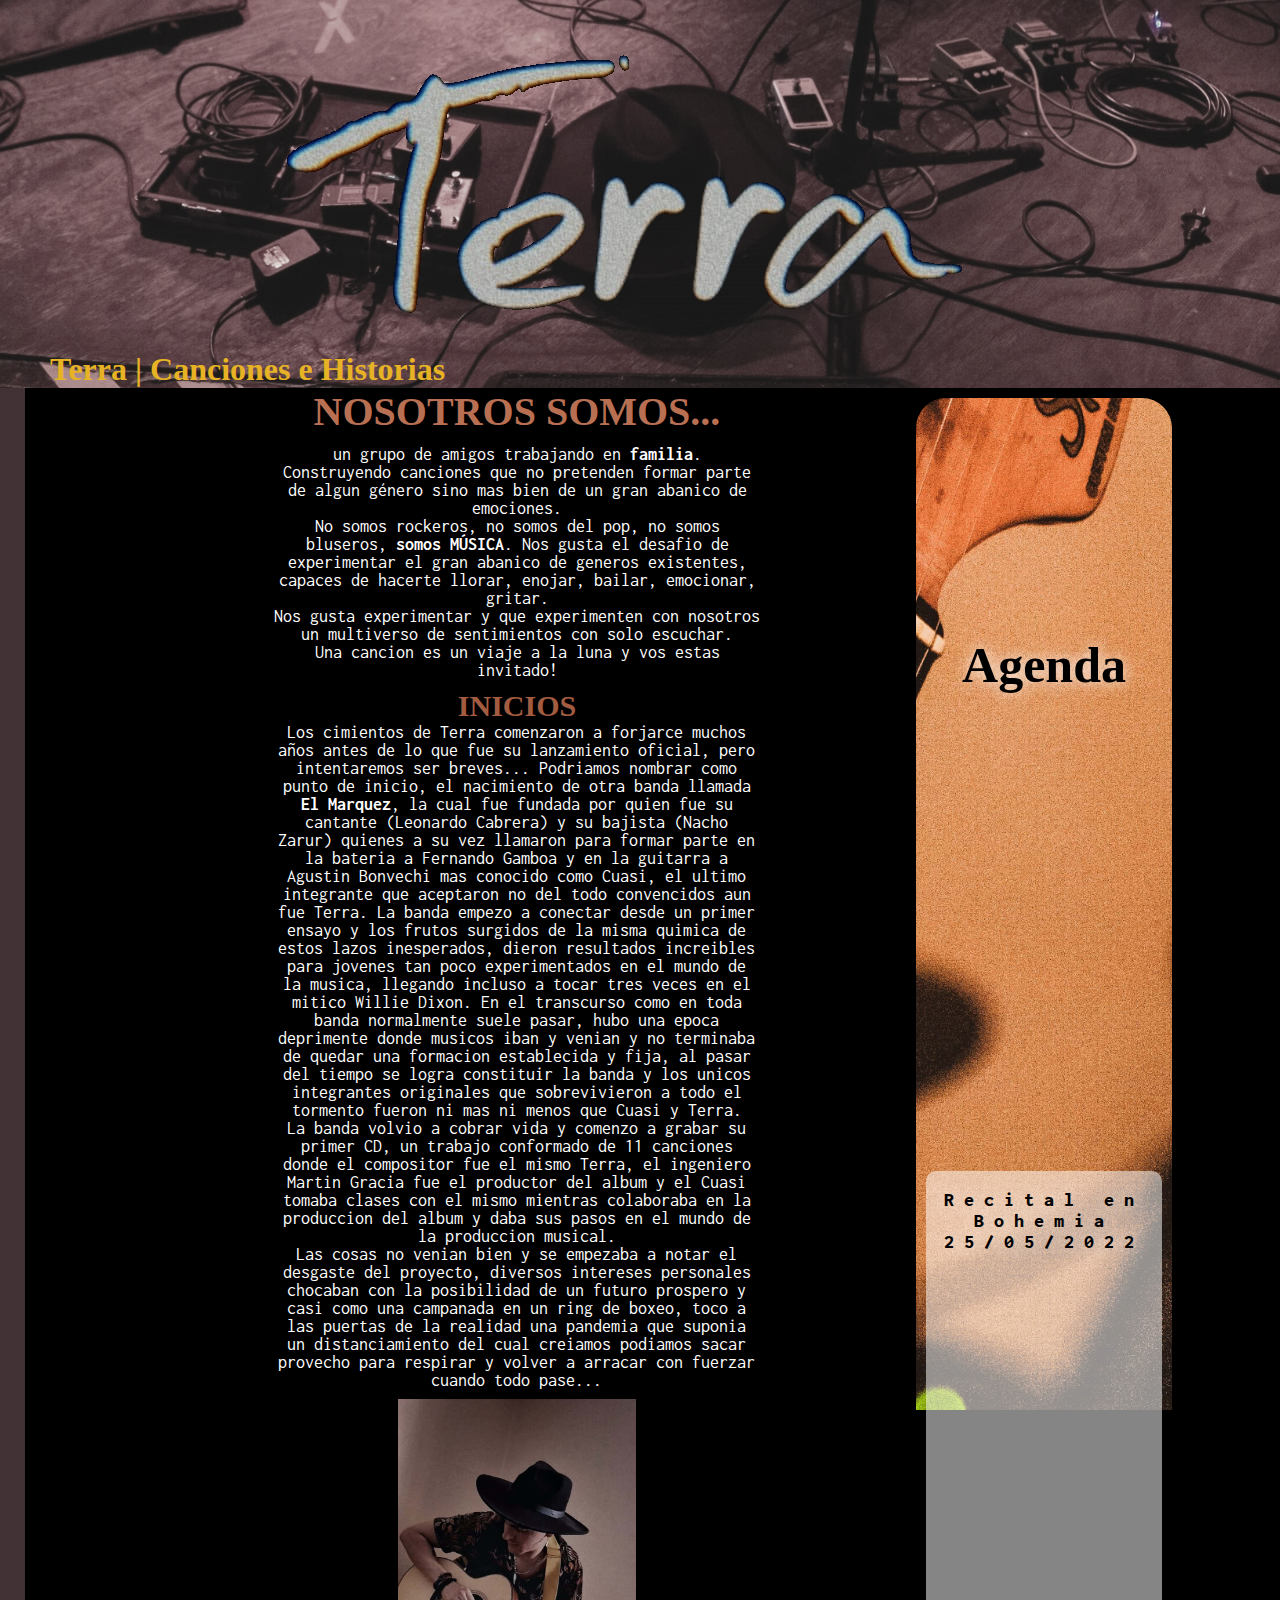
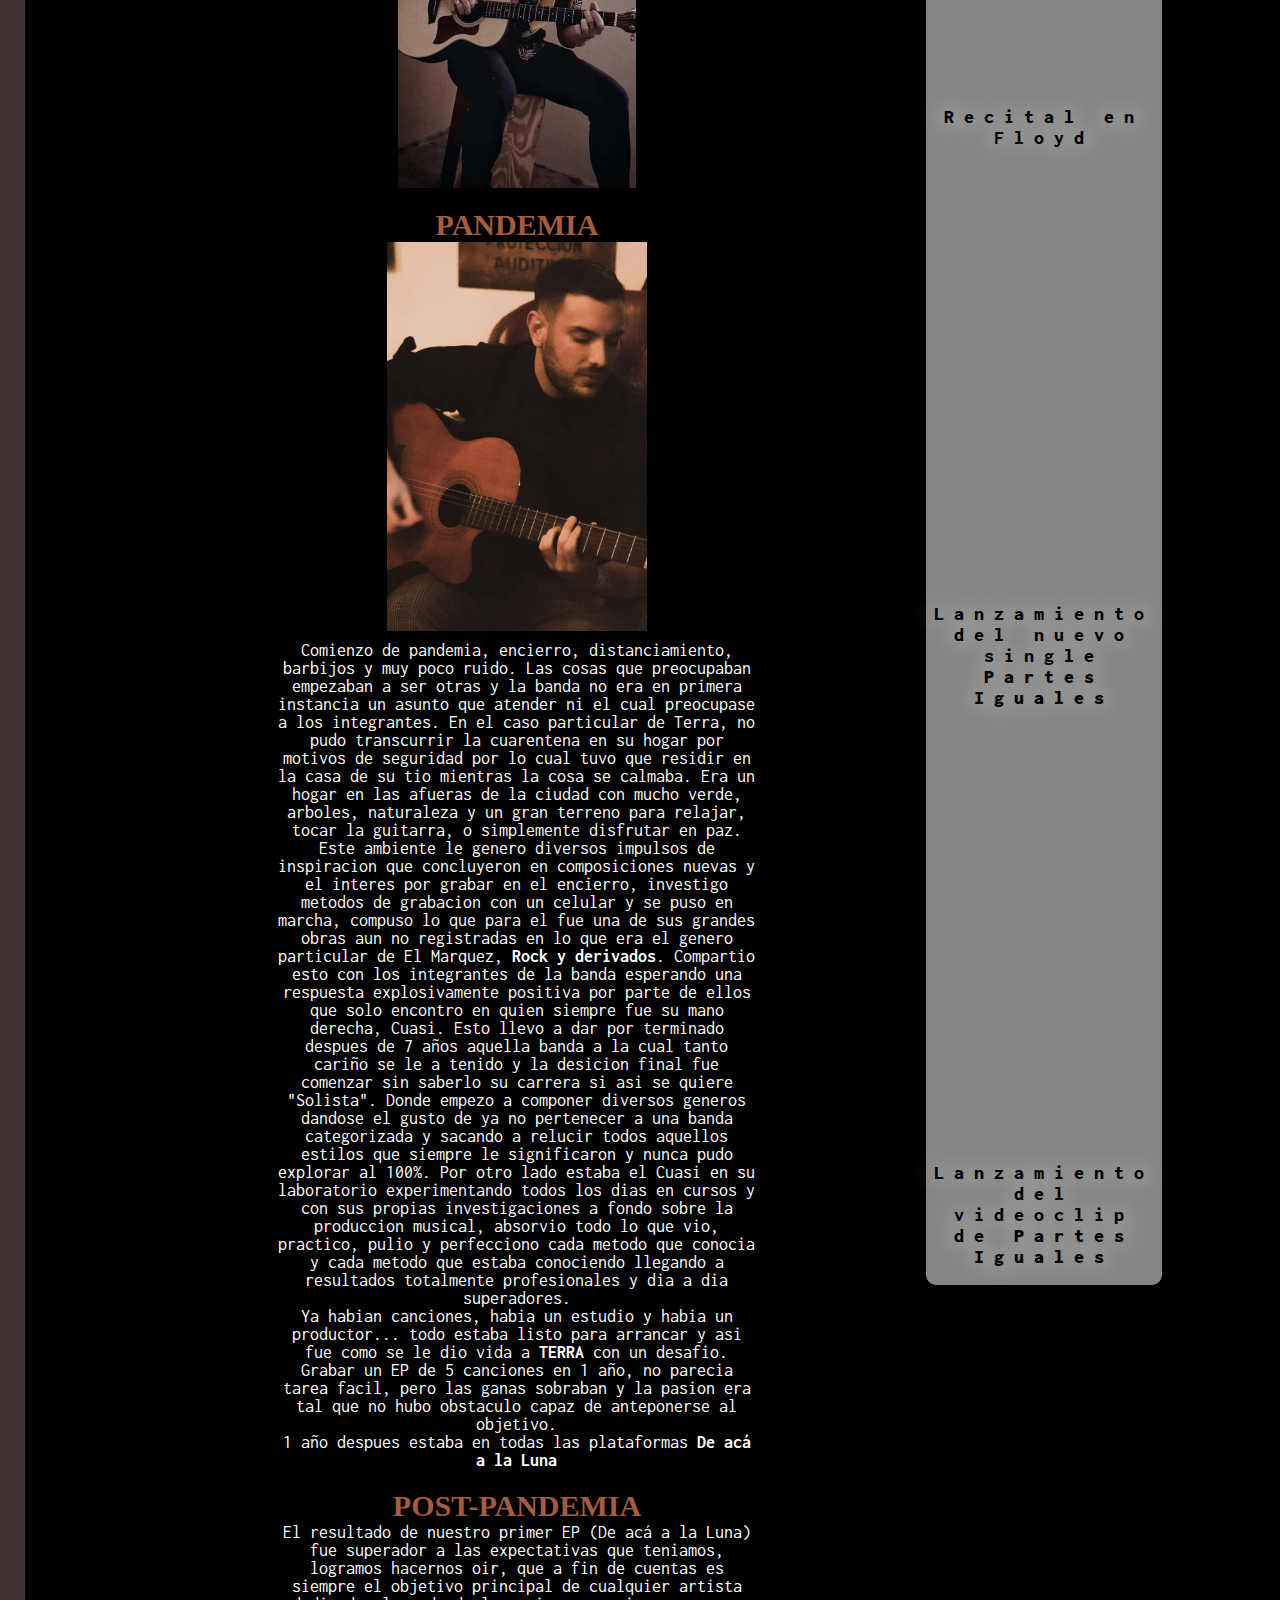
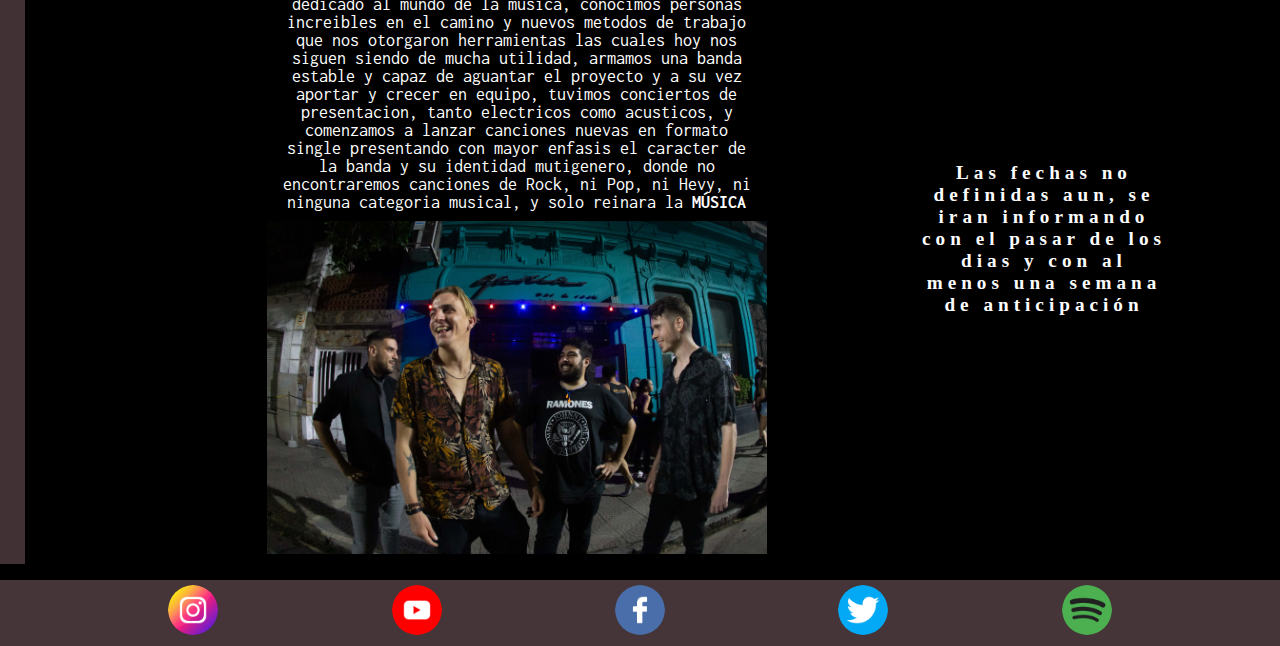
==== index.html @ 9921a43e "Diseño front end basico de la pagina web de Terra" ====
<!DOCTYPE html>
<html lang="en">

<head>
    <meta charset="UTF-8">
    <meta http-equiv="X-UA-Compatible" content="IE=edge">
    <meta name="viewport" content="width=device-width, initial-scale=1.0">
    <link rel="stylesheet" href="css/index.css">
    <link rel="shortcut icon" href="./imagenes/icono.png" type="image/x-icon">

    <title>TERRA | Home</title>
</head>

<!---->

<body class="body-index">

    <header>
        <div class="logo">
            <img class="logo-img" src="imagenes/logo.png" alt="LOGO TERRA">
            <h1>Terra | Canciones e Historias</h1>
        </div>
    </header>


    <nav class="nav-desktop">
        <ul>
            <li><a class="nav-general" href="index.html">Home</a>
                <ul>
                    <li><a href="#inicios">Inicios</a></li>
                    <li><a href="#pandemia">Pandemia</a></li>
                    <li><a href="#postpandemia">Post-pandemia</a></li>
                </ul>
            </li>
            <li><a class="nav-general" href="html/integrantes.html">Integrantes</a></li>
            <li><a class="nav-general" href="html/albumes.html">Albumes</a>
                <ul>
                    <li><a href="./html/escolta.html">Escolta</a></li>
                    <li><a href="./html/hacer-bien.html">Hacer Bien</a></li>
                    <li><a href="./html/de-aca-a-la-luna.html">De acá a la Luna</a></li>
                    <li><a href="./html/cabos-sueltos.html">Cabos Sueltos</a></li>
                </ul>
            </li>
            <li><a class="nav-general" href="html/galeria.html">Galeria</a></li>
            <li><a class="nav-general" href="html/contactos.html">Contactos</a></li>
        </ul>
    </nav>

    <nav class="nav-mobile">
        <img class="img-menu-mobile" src="./imagenes/iconos/menu.png" alt="">
        <ul>
            <li><a class="nav-general" href="index.html">Home</a></li>
            <li><a class="nav-general" href="html/integrantes.html">Integrantes</a></li>
            <li><a class="nav-general" href="html/albumes.html">Albumes</a></li>
            <li><a class="nav-general" href="html/galeria.html">Galeria</a></li>
            <li><a class="nav-general" href="html/contactos.html">Contactos</a></li>
        </ul>
    </nav>


    <section class="section-index">
        <article class="presentacion">
            <h2 class="titulo-presentacion">NOSOTROS SOMOS...</h2>
            <p class="texto-presentacion">un grupo de amigos trabajando en <b>familia</b>. <br> Construyendo
                canciones que no pretenden formar parte de
                algun género sino mas bien de un gran abanico de emociones.<br>
                No somos rockeros, no somos del pop, no somos bluseros, <b>somos MÚSICA</b>. Nos gusta el
                desafio de
                experimentar el gran abanico de generos existentes, capaces
                de hacerte llorar, enojar, bailar, emocionar, gritar. <br>Nos gusta experimentar y que
                experimenten
                con
                nosotros un multiverso de sentimientos con solo escuchar.<br>
                Una cancion es un viaje a la luna y vos estas invitado!
            </p>
        </article>

        <article id="inicios" class="dimenciones-contenedor-historia">
            <div class="contenedor-inicios">
                <h3 class="titulos-historia inicios">INICIOS</h3>

                <p>Los cimientos de Terra comenzaron a forjarce muchos años antes de
                    lo
                    que fue su lanzamiento oficial,
                    pero intentaremos ser breves...
                    Podriamos nombrar como punto de inicio, el nacimiento de otra banda llamada <b>El
                        Marquez</b>, la
                    cual fue fundada por quien fue
                    su cantante (Leonardo Cabrera) y su bajista (Nacho Zarur) quienes a su vez llamaron para
                    formar
                    parte en la bateria a Fernando Gamboa
                    y en la guitarra a Agustin Bonvechi mas conocido como Cuasi, el ultimo integrante que
                    aceptaron no
                    del todo convencidos aun fue Terra.
                    La banda empezo a conectar desde un primer ensayo y los frutos surgidos de la misma
                    quimica
                    de estos
                    lazos inesperados, dieron resultados
                    increibles para jovenes tan poco experimentados en el mundo de la musica, llegando
                    incluso a
                    tocar
                    tres veces en el mitico Willie Dixon.
                    En el transcurso como en toda banda normalmente suele pasar, hubo una epoca deprimente
                    donde
                    musicos
                    iban y venian y no terminaba de quedar
                    una formacion establecida y fija, al pasar del tiempo se logra constituir la banda y los
                    unicos
                    integrantes originales que sobrevivieron a
                    todo el tormento fueron ni mas ni menos que Cuasi y Terra. <br>
                    La banda volvio a cobrar vida y comenzo a grabar su primer CD, un trabajo conformado de
                    11
                    canciones
                    donde el compositor fue el mismo Terra,
                    el ingeniero Martin Gracia fue el productor del album y el Cuasi tomaba clases con el
                    mismo
                    mientras
                    colaboraba en la produccion del album y
                    daba sus pasos en el mundo de la produccion musical. <br>
                    Las cosas no venian bien y se empezaba a notar el desgaste del proyecto, diversos
                    intereses
                    personales chocaban con la posibilidad de un
                    futuro prospero y casi como una campanada en un ring de boxeo, toco a las puertas de la
                    realidad una
                    pandemia que suponia un distanciamiento
                    del cual creiamos podiamos sacar provecho para respirar y volver a arracar con fuerzar
                    cuando todo
                    pase...
                </p>
            </div>
            <img class="index-img" src="./imagenes/index-img/Terra-acustica-sombrero-vintage.jpeg"
                alt="Terra tocando acustica con sombrero">
        </article>

        <article id="pandemia" class="dimenciones-contenedor-historia">
            <div class="contenedor-pandemia">
                <h3 class="titulos-historia pandemia">PANDEMIA</h3>
                <img class="index-img" src="./imagenes/index-img/Cuasi-acustico-lord-riders.jpeg"
                    alt="Cuasi tocando acustica en primer recital">
            </div>
            <p>Comienzo de pandemia, encierro,
                distanciamiento,
                barbijos y muy poco ruido. Las cosas que preocupaban
                empezaban a ser otras y la banda no era
                en primera instancia un asunto que atender ni el cual preocupase a los integrantes. En
                el
                caso
                particular de Terra, no pudo transcurrir la
                cuarentena en su hogar por motivos de seguridad por lo cual tuvo que residir en la casa
                de
                su tio
                mientras la cosa se calmaba.
                Era un hogar en las afueras de la ciudad con mucho verde, arboles, naturaleza y un gran
                terreno para
                relajar, tocar la guitarra, o simplemente
                disfrutar en paz. <br>
                Este ambiente le genero diversos impulsos de inspiracion que concluyeron en
                composiciones
                nuevas y
                el interes por grabar en el encierro,
                investigo metodos de grabacion con un celular y se puso en marcha, compuso lo que para
                el
                fue una de
                sus grandes obras aun no registradas
                en lo que era el genero particular de El Marquez, <b>Rock y derivados</b>. Compartio
                esto
                con los
                integrantes de la banda esperando una respuesta
                explosivamente positiva por parte de ellos que solo encontro en quien siempre fue su
                mano
                derecha,
                Cuasi.
                Esto llevo a dar por terminado despues de 7 años aquella banda a la cual tanto cariño se
                le
                a tenido
                y la desicion final fue comenzar sin saberlo
                su carrera si asi se quiere "Solista". Donde empezo a componer diversos generos dandose
                el
                gusto de
                ya no pertenecer a una banda categorizada
                y sacando a relucir todos aquellos estilos que siempre le significaron y nunca pudo
                explorar
                al
                100%.
                Por otro lado estaba el Cuasi en su laboratorio experimentando todos los dias en cursos
                y
                con sus
                propias investigaciones a fondo sobre la produccion
                musical, absorvio todo lo que vio, practico, pulio y perfecciono cada metodo que conocia
                y
                cada
                metodo que estaba conociendo llegando a resultados totalmente profesionales y dia a dia
                superadores. <br>
                Ya habian canciones, habia un estudio y habia un productor... todo estaba listo para
                arrancar y asi
                fue como se le dio vida a <b>TERRA</b> con un
                desafio. Grabar un EP de 5 canciones en 1 año, no parecia tarea facil, pero las ganas
                sobraban y la
                pasion era tal que no hubo obstaculo capaz de anteponerse al objetivo. <br>
                1 año despues estaba en todas las plataformas <b>De acá a la Luna</b>
            </p>
        </article>

        <article id="postpandemia" class="dimenciones-contenedor-historia">
            <div class="contenedor-post-pandemia">
                <h3 class="titulos-historia post-pandemia">POST-PANDEMIA</h3>
                <p>El resultado de nuestro primer EP (De acá a la Luna) fue superador
                    a
                    las expectativas que teniamos,
                    logramos hacernos oir, que a fin de cuentas es siempre el objetivo principal de
                    cualquier
                    artista
                    dedicado al mundo de la musica, conocimos personas increibles en el camino y nuevos
                    metodos
                    de
                    trabajo que nos otorgaron herramientas las cuales hoy nos siguen siendo de mucha
                    utilidad,
                    armamos una banda estable y capaz de aguantar el proyecto y a su vez aportar y crecer en
                    equipo, tuvimos
                    conciertos de presentacion, tanto electricos como acusticos, y comenzamos a lanzar
                    canciones
                    nuevas en
                    formato single presentando con mayor enfasis el caracter de la banda y su identidad
                    mutigenero,
                    donde no encontraremos canciones de Rock, ni Pop, ni Hevy, ni ninguna categoria musical,
                    y
                    solo reinara
                    la <b>MÚSICA</b>
                </p>
            </div>
            <img class="index-img img-banda" src="./imagenes/index-img/banda-entrada-garcia-bar.jpg"
                alt="La banda en las puertas de Garcia Bar">
        </article>
    </section>


    <aside>
        <h4 class="color-titulo-aside">Agenda</h4>
        <ol type="I">
            <li>Recital en Bohemia 25/05/2022</li>
            <li>Recital en Floyd</li>
            <li>Lanzamiento del nuevo single <b>Partes Iguales</b></li>
            <li>Lanzamiento del videoclip de <b>Partes Iguales</b></li>
        </ol>
        <h5>Las fechas no definidas aun, se iran informando con el pasar de los dias y con al menos una semana de
            anticipación</h5>
    </aside>

    <footer>
        <a href="https://instagram.com/terra_okey?igshid=YmMyMTA2M2Y=" target="_blank"><img class="icono-footer"
                src="./imagenes/redes-sociales/instagram.png" alt="Logo-Instagram"></a>
        <a href="https://youtube.com/channel/UCey1I61-GxpqRMv0IDoONSA" target="_blank"><img class="icono-footer"
                src="./imagenes/redes-sociales/youtube.png" alt="Logo-Youtube"></a>
        <a href="https://www.facebook.com/terra.terra.58367116" target="_blank"><img class="icono-footer"
                src="./imagenes/redes-sociales/facebook.png" alt="Logo-Facebook"></a>
        <a href="https://twitter.com/terra_okey?t=gFjksQdXKU5fhoqshgw6AA&s=09" target="_blank"><img class="icono-footer"
                src="./imagenes/redes-sociales/gorjeo.png" alt="Logo-Twitter"></a>
        <a href="https://open.spotify.com/artist/30AlFx9r0tWbL9V6c38lva?si=PJn6ZmyxSOWzrfVdVuhGYw&utm_source=copy-link"
            target="_blank"><img class="icono-footer" src="./imagenes/redes-sociales/spotify.png"
                alt="Logo-Spotify"></a>
    </footer>


</body>

</html>
---- css/index.css ----
/* ########### TIPOGRAFIAS ########## */
@font-face {
    font-family: 'Cinzel';
    src: url(../Tipografias/H/Cinzel-VariableFont_wght.ttf);
}

h1,
h2,
h3,
h4,
h5 {
    font-family: 'Cinzel', serif;
}

@font-face {
    font-family: 'Oleo Script Swash Caps';
    src: url(../Tipografias/anchor/OleoScriptSwashCaps-Regular.ttf);
}

a {
    font-family: 'Oleo Script Swash Caps', cursive;
}

@font-face {
    font-family: 'Inconsolata';
    src: url(../Tipografias/parrafos-y-otros/Inconsolata-VariableFont_wdth\,wght.ttf);
}

p,
li {
    font-family: 'Inconsolata', monospace;
}










/* ########### GENERICO ENCABEZADO, LOGO, ANIMACION DE TODOS LOS H1 ########## */
/*Standarizacion de la pagina en general*/
* {
    margin: 0;
    padding: 0;
}

body {
    background-color: #000000;
}

/*H1 y sus caracteristicas*/
h1 {
    color: rgb(231, 179, 37);
    text-align: start;
    margin: 10px 50px 0px;
    animation-name: deslizaH1;
    animation-duration: 0.5s;
}

@keyframes deslizaH1 {
    0% {
        transform: translatex(-300px);
        color: transparent;
    }

    100% {
        transform: translatex(0);
    }
}

/*LOGO del proyecto*/
header {
    background-image: url(../imagenes/banerBW.png);
    background-repeat: no-repeat;
    background-position-x: center;
    background-position-y: center;
    background-size: cover;
    width: 100%;
}

.logo {
    text-align: center;
}

.logo-img {
    animation-name: caeLogo;
    animation-duration: 1s;
}

@keyframes caeLogo {
    0% {
        transform: translate(7px, -5px);
    }

    60% {
        transform: translate(-5px, 3px);
    }

    100% {
        transform: translate(0px, 0px);
    }
}

/*GRID GENERICO para utilizar en todos los grids que hagan falta*/
header {
    grid-area: header;
}

nav {
    grid-area: nav;
}

section {
    grid-area: section;
}

aside {
    grid-area: aside;
    width: 20%;
}

footer {
    grid-area: footer;
}

/*Este GRID respecta a todas las paginas exepto al INDEX que a diferencia del resto de sitios lleva en su semantica el uso de la etiqueta ASIDE*/
.grid-sin-aside {
    display: grid;
    grid-template-areas:
        "header header"
        "nav section"
        "footer footer";
    grid-template-columns: 10% 1fr;
    grid-template-rows: auto;
}








/* ########### NAV ########## */
/*DIMENSIONAMIENTO DEL Width (Ancho del Width) */
nav {
    width: 200px;
    z-index: 500;
}

nav ul {
    background: linear-gradient(270deg, rgba(70, 53, 56, 0.927608543417367) 100%, rgba(156, 4, 68, 0.4822303921568627) 100%, rgba(215, 118, 135, 0.6446953781512605) 100%);
}

.nav-mobile {
    display: none;
}

/*Caracteristicas de cada enlace con etiqueta "a" dentro del menu de navegacion, su margen y animacion para su aparicion en la pagina  */
nav ul li a {
    font-size: 30px;
    color: #fff;
    text-decoration: none;
    animation-name: apareceMenu;
    animation-duration: 4s;
    padding-right: 10px;
}

nav ul li a:hover {
    color: #ffcc65;
    text-shadow: 0 0 15px #ffdc3f;
}

@keyframes apareceMenu {
    0% {
        color: #ffffff00;
    }

    100% {
        color: #fff;
    }
}

nav ul li {
    margin: 30px 0px 30px 30px;
}

/*Contenedor del NAV y sus caracteristicas como alto, la disposicion de sus elementos con FLEX y el FIXED de los enlaces*/
nav ul {
    height: 100%;
    display: flex;
    flex-direction: column;
    justify-content: flex-start;
    align-items: end;

}

/*Caracteristicas de cada sub item dentro de los enlaces, trabajamos con los enlaces hijos de otros enlaces*/
li ul {
    height: max-content;
    overflow: hidden;
    display: none;
    animation-name: fondo;
    animation-duration: 0.3s;
    animation-fill-mode: forwards;
    color: #000000;
    border-bottom-right-radius: 20px;
}

li:hover ul {
    display: block;
    position: absolute;
    top: 394px;
    left: 200px;
}

@keyframes fondo {
    0% {
        width: 0%;
        background: linear-gradient(270deg, rgba(156, 4, 67, 0) 0%, rgba(215, 118, 136, 0) 0%, rgba(70, 53, 56, 0) 79%);
        border-right: 1px solid #f78f0600;
        border-bottom: 1px solid #f78f0600;
    }

    50% {
        border-right: 1px solid #f78f0671;
        border-bottom: 1px solid #f78f0671;
    }

    100% {
        width: 250px;
        background: linear-gradient(270deg, rgba(156, 4, 68, 0.4822303921568627) 0%, rgba(215, 118, 135, 0.6446953781512605) 0%, rgba(70, 53, 56, 0.927608543417367) 79%);
        border-right: 2px solid #c78305;
        border-bottom: 2px solid #c78305;
    }
}

/*Creamos una animacion para los sub items de etiqueta "a" para cada vez que hagamos hover ensima de su etiqueta padre*/
li ul li a {
    animation-name: tamaño-letras;
    animation-duration: 1s;
}

@keyframes tamaño-letras {
    0% {
        color: rgba(255, 255, 255, 0);
        position: relative;
        left: -200px;
    }

    20% {
        color: rgba(255, 255, 255, 0);
        position: relative;
        left: -170px;
    }

    100% {
        color: #fff;
        position: relative;
        left: 0px;
    }
}










/* ########### INDEX ########## */
/*Definimos la estructura de la pagina index con GRID */
.body-index {
    display: grid;
    grid-template-areas:
        "header header header"
        "nav section aside"
        "footer footer footer";
    grid-template-columns: 10% 70% 1fr;
    grid-template-rows: auto;
}

/*Titulos de cada Bloque de la Historia descrita en el INDEX*/
.titulo-presentacion {
    font-size: 40px;
}

.titulos-historia {
    font-size: 30px;
}

/*Caracteristicas del Primer Bloque con caracter de presentacion personal con el Lector*/
.texto-presentacion {
    width: 65%;
    font-size: 22px;
    padding-top: 10px;
}

.presentacion {
    text-align: center;
    height: auto;
    margin-top: 2em;
}

/*Dimensiones de las imagenes utilizadas en el relato de la historia del INDEX*/
.index-img {
    width: auto;
    height: 389px;
}

.img-banda {
    width: auto;
    height: 389px;
}

/*Distribucion de los elementos del primer Bloque de Introduccion del INDEX*/
.presentacion {
    display: flex;
    flex-direction: column;
    justify-content: center;
    align-items: center;
}

/*Dimensiones y distribucion de los elementos involucrados en todos los bloques de desarrollo de la historia en el INDEX*/
article p,
article div p {
    width: 80%;
    font-size: 18px;
}

.dimenciones-contenedor-historia {
    display: flex;
    flex-direction: row;
    width: 80%;
    justify-content: center;
    align-items: center;
    margin: auto;
    gap: 10px;
    padding: 10px;
}










/* ########### ASIDE ########## */
aside {
    background-image: url(../imagenes/index-img/clavijero-guitarra.jpg);
    background-size: cover;
    background-repeat: no-repeat;
    background-position: center;
    width: min-content;
    display: flex;
    flex-direction: column;
    justify-content: space-around;
    align-items: center;
    margin: 10px 0 10px 20px;
    border-radius: 30px;

}

aside h4 {
    font-size: 5em;
}

aside ol {
    height: 50%;
    display: flex;
    flex-direction: column;
    justify-content: space-between;
    align-items: center;
    background-color: rgba(255, 255, 255, 0.521);
    margin: 0 10px;
    padding: 18px;
    border-radius: 10px;
}

aside ol li {
    text-align: center;
    letter-spacing: 0.5em;
    font-size: 1.5em;
    font-weight: 800;
    color: #000000;
    text-shadow: 0 0 20px #ffffff;
}

aside h5 {
    text-align: center;
    font-size: 1.2em;
    letter-spacing: 5px;
    color: rgb(255, 255, 255);
    text-shadow: 0 0 20px #000000;
    background-color: #00000088;
    margin: 0 5px;
}

.color-titulo-aside {
    color: #000000;
    text-shadow: 0 0 15px rgb(255, 255, 255);
}










/* ########### INTEGRANTES ########## */
/*Dimensiones imagenes de la seccion INTEGRANTES*/
.integrantes-img {
    width: 200px;
    height: auto;
}

.datos-integrantes {
    display: flex;
    flex-direction: row;
    justify-content: end;
    align-items: center;
    padding: 3em;
}

.bloque-integrantes h2 {
    margin-top: 1em;
    text-align: center;
}

.datos-integrantes p {
    margin-left: 3em;
    font-size: 30px;
    text-align: center;
}










/* ########### ALBUMES ########## */
.letra-portada-titulo-iframe {
    display: grid;
    grid-template-columns: 60% 40%;
    grid-template-rows: auto;
}

.orden-portada-lista-de-temas {
    display: flex;
    flex-direction: row;
}

/*Dimensionamiento y Foco de las imagenes de cada album*/
.albumes-img {
    width: 400px;
    height: auto;
    transition: 0.5s;
}

.albumes-img:hover {
    width: 415px;
    box-shadow: 0 0 15px #753e3e;
}

.portadas {
    width: 400px;
    height: auto;
}

/*Disposicion de los Elelementos de los Albumes y sus componentes*/
.bloque-album {
    display: flex;
    flex-direction: column;
}

.bloque-album h2,
.bloque-album a {
    display: inline;
    text-align: center;
}

.contenedor-todos-albumes {
    margin-top: 6em;
    margin-bottom: 6em;
    display: grid;
    grid-template-columns: repeat(4, 400px);
    grid-template-rows: auto;
    gap: 20px;
    justify-content: center;
}

/**/
.album-portada-letras {
    margin-top: 3em;
    display: flex;
    flex-direction: column;
    justify-content: start;
    align-items: center;
}

iframe {
    margin-top: 5em;
    margin-bottom: 3em;
    box-shadow: -5px 5px 15px #ffffff6b;
}

.iframe {
    display: flex;
    justify-content: space-evenly;
    align-items: center;
}

.iconos {
    width: 80px;
    height: auto;
    transition: 0.6s;
}

.iconos:hover {
    width: 100px;
}

.ep-lista-de-canciones {
    display: flex;
    flex-direction: row;
    margin-top: 3em;
    margin-left: 3em;
    padding: 0.5em;
    justify-content: space-evenly;
}



.letra-fondo {
    background-color: #161414;
    width: max-content;
    box-shadow: 0 0 15px #b88700;
    padding: 10px;
    margin: 10px;
    animation-name: brilloLetras;
    animation-duration: 2s;
}

@keyframes brilloLetras {
    0% {
        box-shadow: 0 0 15px #e0a76500;
    }

    30% {
        box-shadow: 0 0 15px #940e0e5d;
    }

    100% {
        box-shadow: 0 0 15px #b88700;
    }
}











/* ########### FOTOS DE LA GALERIA ########## */
/*Caracteristcas de presentacion de las imagenes previas a hgacerles foco y caracteristicas con el foco gracias a HOVER*/
.galeria-img {
    width: 500px;
    height: auto;
    filter: grayscale(70%) blur(1.5px);
    transition: 1s;
    border-radius: 5%;
}

.galeria-img:hover {
    filter: none;
    width: 620px;
    z-index: 100;
    box-shadow: 0 0 20px #753e3e;
    border-radius: 0px;
}

.grid-galeria {
    margin: 1em;
    display: grid;
    grid-template-columns: repeat(3, 1fr);
    gap: 10px;
    grid-template-rows: auto;
}

.img1 {
    grid-column: 1/2;
}

.img10 {
    grid-column: 2/3;
    grid-row: 1/2;
}

.img11 {
    grid-column: 3/4;
    grid-row: 1/2;
}

.img9 {
    grid-column: 1/2;
    grid-row: 2/4;
}

.img2 {
    grid-column: 2/3;
    grid-row: 2/3;
}

.img6 {
    grid-column: 3/4;
    grid-row: 2/3
}

.img7 {
    grid-column: 2/3;
    grid-row: 3/4;
}

.img5 {
    grid-column: 3/4;
    grid-row: 3/4;
}

.img13 {
    grid-column: 1/2;
    grid-row: 4/6;
}

.img3 {
    grid-column: 3/4;
    grid-row: 4/5;
}

.img21 {
    grid-column: 2/3;
    grid-row: 4/6;
}

.img30 {
    grid-column: 3/4;
    grid-row: 5/6;
}

.img16 {
    grid-column: 3/4;
    grid-row: 6/8;
}

.img15 {
    grid-column: 2/3;
    grid-row: 6/7;
}

.img4 {
    grid-column: 2/3;
    grid-row: 7/8;
}

.img20 {
    grid-column: 1/2;
    grid-row: 6/7;
}

.img12 {
    grid-column: 1/2;
    grid-row: 7/8;
}

.img24 {
    grid-column: 3/4;
    grid-row: 8/10;
}

.img33 {
    grid-column: 2/3;
    grid-row: 8/10;
}

.img26 {
    grid-column: 1/2;
    grid-row: 8/10;
}

.img23 {
    grid-column: 2/3;
    grid-row: 10/12;
}

.img32 {
    grid-column: 1/2;
    grid-row: 10/12;
}

.img22 {
    grid-column: 3/4;
    grid-row: 10/11;
}

.img8 {
    grid-column: 3/4;
    grid-row: 11/12;
}

.img29 {
    grid-column: 1/2;
    grid-row: 12/14;
}

.img25 {
    grid-column: 2/3;
    grid-row: 12/14;
}

.img28 {
    grid-column: 3/4;
    grid-row: 12/14;
}










/* ########### FOOTER ########## */
.icono-footer {
    width: 50px;
    height: auto;
    padding: 5px;
    border-radius: 100%;
    transition: 0.5s;
}

.icono-footer:hover {
    width: 55px;
    height: auto;
    box-shadow: 0 0 20px rgb(231, 150, 125);
}

footer {
    display: flex;
    justify-content: space-evenly;
    background: #463538;
    margin-top: 1em;
}

.album-letra-en-rows {
    display: flex;
    flex-direction: row;
}

.album-letra-en-rows h2 {
    text-align: center;
}

.album-letra-en-rows h4 {
    margin-bottom: 2em;
}

.album-portada-letras h2 {
    color: rgb(255, 244, 213);
    text-align: center;
}




/* ########### CONTACTOS ########## */
legend {
    text-align: center;
    font-size: 2em;
}

.formulario {
    display: flex;
    justify-content: center;
}

fieldset {
    display: flex;
    flex-direction: column;
    align-items: center;
    margin-top: 5em;
    margin-bottom: 5em;
    padding-top: 2em;
    padding-bottom: 2em;
    width: 70%;
}

input,
textarea {
    width: 40%;
}

textarea {
    min-height: 20em;
    max-height: 20em;
    min-width: 40%;
    max-width: 40%;
}

/* ########### # ########## */
p,
a,
h4,
label,
legend {
    color: #fff;
    text-decoration: none;
}


ol li a {
    color: #a18343;
    font-size: 22px;
}

ol li a:hover {
    color: #ffcc65;
    text-shadow: 0px 0px 10px #ffd000;
}

li {
    list-style-type: none;
}

h2 {
    color: #b86f52;
}

h3 {
    color: #a35c40;
}

@media only screen and (max-width:425px) {

    /*GENERALES DE LA PAGINA E INDEX*/
    * {
        margin: 0;
        padding: 0;
    }

    .body-index {
        display: grid;
        grid-template-areas:
            "header"
            "nav"
            "section"
            "aside"
            "footer";
        grid-template-columns: 1fr;
        grid-template-rows: auto;
    }

    .logo {
        text-align: start;
    }

    .logo-img {
        width: 200px;
    }

    h1 {
        font-size: 15px;
        width: max-content;
        margin-left: 5px;
    }

    .titulo-presentacion {
        font-size: 20px;
    }

    .section-index article p {
        width: 300px;
        font-size: 15px;
        text-align: center;
    }



    .nav-desktop {
        display: none;
    }

    .nav-mobile ul {
        display: none;
        padding: 5px;
        background: none;
        animation-name: menu-hacia-abajo;
        animation-duration: 0.7s;
        animation-fill-mode: forwards;
    }

    @keyframes menu-hacia-abajo {
        0% {
            height: 0px;
        }

        100% {
            height: 200px;
        }
    }

    .nav-mobile ul li {
        display: flex;
        flex-direction: column;
        align-items: center;
        justify-content: center;
        margin: 0;
        padding: 0;
    }

    .nav-mobile ul li ul li {
        display: none;
    }

    .nav-mobile {
        display: flex;
        flex-direction: column;
        justify-content: center;
        align-items: center;
        width: 100%;
        background: linear-gradient(0deg, rgba(255, 0, 45, 1) 0%, rgba(203, 139, 150, 1) 10%, rgba(70, 53, 56, 1) 42%);
        border-bottom-left-radius: 20px;
        border-bottom-right-radius: 20px;
        z-index: 1000;

    }

    .nav-mobile img {
        width: 50px;
        z-index: 1000;
    }

    .nav-mobile:hover ul {
        display: flex;
        flex-direction: column;
        justify-content: center;
        align-items: center;
    }




    .grid-sin-aside {
        display: grid;
        grid-template-areas:
            "header"
            "nav"
            "section"
            "footer";
        grid-template-columns: 1fr;
        grid-template-rows: auto;
    }




    .index-img {
        display: none;
    }

    #pandemia,
    .contenedor-inicios,
    .contenedor-post-pandemia {
        display: flex;
        flex-direction: column;
        justify-content: center;
        align-items: center;
    }

    aside {
        width: 280px;
        margin: auto;
    }

    aside h4 {
        font-size: 3em;
    }

    aside h5 {
        font-size: 0.75em;
    }

    aside ol {
        width: 200px;
    }

    aside ol li {
        font-size: 0.8em;
    }

    .icono-footer {
        width: 25px;
    }

    /*INTEGRANTES*/
    .datos-integrantes {
        display: flex;
        flex-direction: column;
        justify-content: center;
        align-items: center;
        padding: 3em;
        margin: 0;
    }

    .bloque-integrantes h2 {
        margin-top: 1em;
        text-align: center;
    }

    .datos-integrantes p {
        font-size: 18px;
        margin: auto;
        text-align: center;
    }


    /*ALBUMES*/
    .contenedor-todos-albumes {
        margin-top: 6em;
        margin-bottom: 6em;
        display: grid;
        grid-template-columns: 300px;
        grid-template-rows: auto;
        gap: 20px;
        justify-content: center;
    }

    .albumes-img {
        width: 200px;
    }




    /*GALERIA*/
    .grid-galeria {
        display: flex;
        flex-direction: column;
        justify-content: center;
        align-items: center;
    }

    .galeria-img {
        width: 250px;
        margin: 15px;
    }

    .galeria-img:hover {
        filter: none;
        width: 300px;
        z-index: 100;
        box-shadow: 0 0 20px #753e3e;
        border-radius: 0px;
    }





    /*CONTACTOS*/
    legend {
        font-size: 1em;
    }

    .formulario {
        display: flex;
        justify-content: center;
    }

    fieldset {
        display: flex;
        flex-direction: column;
        align-items: center;
        width: 300px;
    }

    input,
    textarea {
        width: 250px;
    }

    textarea {
        min-height: 20em;
        max-height: 20em;
        min-width: 250px;
        max-width: 250px;
    }




    /*SINGLES*/
    .letra-portada-titulo-iframe {
        display: flex;
        flex-direction: column;
        justify-content: center;
        align-items: center;
    }

    .portadas {
        width: 250px;
    }

    .iframe {
        width: 100px;
        height: auto;
    }

    .letra-fondo {
        width: 220px;
    }





    /*PAGINA PRESENTACION AL EP CON SUS CANCIONES*/
    .ep-lista-de-canciones {
        display: flex;
        flex-direction: column;
    }

    .portada-de-aca-a-la-luna {
        width: 200px;
    }

    .de-aca-a-la-luna h2 {
        font-size: 20px;
    }

    .de-aca-a-la-luna ol li a {
        font-size: 18px;
    }





    /*CADA CANCION DEL EP*/
    .orden-portada-lista-de-temas {
        display: flex;
        flex-direction: column;
    }

    .iconos {
        display: none;
    }
}

@media only screen and (min-width:426px) and (max-width:990px) {

    /*GENERALES DE LA PAGINA E INDEX*/
    * {
        margin: 0;
        padding: 0;
    }

    .body-index {
        display: grid;
        grid-template-areas:
            "header header"
            "nav nav"
            "section aside"
            "footer footer";
        grid-template-columns: 65% 1fr;
        grid-template-rows: auto;
    }

    .logo {
        text-align: center;
    }

    .logo-img {
        width: 300px;
    }

    h1 {
        font-size: 25px;
        width: max-content;
        margin-left: 5px;
    }

    .titulo-presentacion {
        font-size: 30px;
    }

    .section-index {
        justify-self: center;
        margin-left: 10px;

    }

    .section-index article p {
        width: justify;
        font-size: 18px;
        text-align: center;
    }

    .presentacion {
        width: justify;
        margin: auto;
    }

    .nav-desktop {
        display: none;
    }

    .nav-mobile ul {
        display: none;
        padding: 5px;
        background: none;
        animation-name: menu-hacia-abajo;
        animation-duration: 0.7s;
        animation-fill-mode: forwards;
    }

    @keyframes menu-hacia-abajo {
        0% {
            height: 0px;
        }

        100% {
            height: 200px;
        }
    }

    .nav-mobile ul li {
        display: flex;
        flex-direction: column;
        align-items: center;
        justify-content: center;
        margin: 0;
        padding: 0;
    }

    .nav-mobile ul li ul li {
        display: none;
    }

    .nav-mobile {
        display: flex;
        flex-direction: column;
        justify-content: center;
        align-items: center;
        width: 100%;
        background: linear-gradient(0deg, rgba(255, 0, 45, 1) 0%, rgba(203, 139, 150, 1) 10%, rgba(70, 53, 56, 1) 42%);
        border-bottom-left-radius: 20px;
        border-bottom-right-radius: 20px;
        z-index: 1000;

    }

    .nav-mobile img {
        width: 50px;
        z-index: 1000;
    }

    .nav-mobile:hover ul {
        display: flex;
        flex-direction: column;
        justify-content: center;
        align-items: center;
    }




    .grid-sin-aside {
        display: grid;
        grid-template-areas:
            "header"
            "nav"
            "section"
            "footer";
        grid-template-columns: 1fr;
        grid-template-rows: auto;
    }




    .index-img {
        display: none;
    }

    #pandemia,
    .contenedor-inicios,
    .contenedor-post-pandemia {
        display: flex;
        flex-direction: column;
        justify-content: center;
        align-items: center;
    }

    aside {
        width: 200px;
        background-size: cover;
        background-repeat: no-repeat;
        /* background-position-x: 300px;
            background-position-y: 200px; */
    }

    aside h4 {
        font-size: 2em;
    }

    aside h5 {
        font-size: 1.2em;
    }

    aside ol {
        width: 150px;
    }

    aside ol li {
        font-size: 1em;
    }

    .icono-footer {
        width: 50px;
    }


    /*INTEGRANTES*/
    .datos-integrantes {
        display: flex;
        flex-direction: column;
        justify-content: center;
        align-items: center;
        padding: 3em;
        margin: 0;
    }

    .bloque-integrantes h2 {
        margin-top: 1em;
        text-align: center;
    }

    .datos-integrantes p {
        font-size: 18px;
        margin: auto;
        text-align: center;
    }



    /*ALBUMES*/

    .contenedor-todos-albumes {
        margin-top: 6em;
        margin-bottom: 6em;
        display: grid;
        grid-template-columns: 200px 200px;
        grid-template-rows: auto;
        gap: 10px;
        justify-content: center;
    }

    .albumes-img {
        width: 200px;
        height: auto;
    }

    .bloque-album h2 {
        font-size: 15px;
    }

    .iconos {
        display: none;
    }




    /*GALERIA*/
    .container-fotos-galeria {
        margin: auto;
    }

    .grid-galeria {
        display: grid;
        grid-template-columns: 1fr 1fr;
        grid-template-rows: auto;
        justify-content: center;
        align-items: center;
        gap: 5px;
    }

    .galeria-img {
        width: 130px;
        height: auto;
        grid-column: unset;
        grid-row: unset;
        transition: 1s;
    }

    .galeria-img:hover {
        filter: none;
        width: 300px;
        z-index: 100;
        box-shadow: 0 0 20px #753e3e;
        border-radius: 0px;
    }

    /*SINGLES*/
    .letra-portada-titulo-iframe {
        display: flex;
        flex-direction: column;
        justify-content: center;
        align-items: center;
    }

    .portadas {
        width: 250px;
    }

    .iframe {
        width: 100px;
        height: auto;
    }

    .letra-fondo {
        width: 220px;
    }





    /*PAGINA PRESENTACION AL EP CON SUS CANCIONES*/
    .ep-lista-de-canciones {
        display: flex;
        flex-direction: column;
    }

    .portada-de-aca-a-la-luna {
        width: 200px;
    }

    .de-aca-a-la-luna h2 {
        font-size: 20px;
    }

    .de-aca-a-la-luna ol li a {
        font-size: 18px;
    }





    /*CADA CANCION DEL EP*/
    .orden-portada-lista-de-temas {
        display: flex;
        flex-direction: column;
    }

}

@media only screen and (min-width:990px) and (max-width:1790px) {
    .body-index {
        display: grid;
        grid-template-areas:
            "header header header"
            "nav section aside"
            "footer footer footer";
        grid-template-columns: 10% 60% 1fr;
        grid-template-rows: auto;
    }

    nav {
        transform: translateX(-175px);
        transition: 1s;
        animation-name: borde-indicativo;
        animation-duration: 2s;
        animation-iteration-count: infinite;
        animation-fill-mode: forwards;
    }

    @keyframes borde-indicativo {
        0% {
            border-right: 2px solid #ff6600;
        }

        50% {
            border-right: 0px solid #ff660000;
            box-shadow: 0 10px 30px #ffc40093;
        }

        100% {
            border-right: 2px solid #ff6600;
        }
    }

    nav:hover {
        transform: translateX(0);
        animation: none;
    }

    nav ul li a {
        margin-right: 30px;
    }

    li ul li {
        display: none;
    }

    li ul {
        animation: none;
    }

    .section-index article {
        display: flex;
        flex-direction: column;
        justify-content: center;
        align-items: center;
    }

    .dimenciones-contenedor-historia,
    .dimenciones-contenedor-historia div {
        text-align: center;
        display: flex;
        flex-direction: column;
        justify-content: center;
        align-items: center;
    }

    .albumes-img {
        width: 200px;
        height: auto;
    }

    .section-index {
        justify-self: center;
        margin-left: 10px;

    }

    .section-index article p {
        width: justify;
        font-size: 18px;
        text-align: center;
    }

    .presentacion {
        width: justify;
        margin: auto;
    }

    aside {
        background-size: cover;
        background-position-x: 400px;
        background-position-y: center;
        background-attachment: fixed;
        background-repeat: no-repeat;
    }

    aside h4 {
        font-size: 50px
    }

    aside ol {
        width: 200px;
    }

    aside ol li {
        font-size: 20px;
    }

    .img-banda {
        width: 500px;
        height: auto;
    }

    /*GALERIA*/
    .container-fotos-galeria {
        margin: auto;
    }

    .galeria-img {
        width: 200px;
        height: auto;
        transition: 1s;
    }

    .galeria-img:hover {
        filter: none;
        width: 400px;
        z-index: 100;
        box-shadow: 0 0 20px #753e3e;
        border-radius: 0px;
    }

    /*ALBUMES*/

    .contenedor-todos-albumes {
        margin-top: 6em;
        margin-bottom: 6em;
        display: grid;
        grid-template-columns: 400px 1fr;
        grid-template-rows: auto;
        gap: 10px;
        justify-content: center;
    }

    .albumes-img {
        width: 400px;
        height: auto;
    }

    .bloque-album h2 {
        font-size: 15px;
    }

    .iconos {
        display: none;
    }

    /*SINGLES*/
    .letra-portada-titulo-iframe {
        display: flex;
        flex-direction: row;
        justify-content: center;
        align-items: start;
        gap: 200px;
    }

    .portadas {
        width: 250px;
    }

    .iframe {
        width: 100px;
        height: auto;
    }

    .letra-fondo {
        width: 220px;
    }

    /*CADA CANCION DEL EP*/
    .orden-portada-lista-de-temas {
        display: flex;
        flex-direction: column;
    }
}
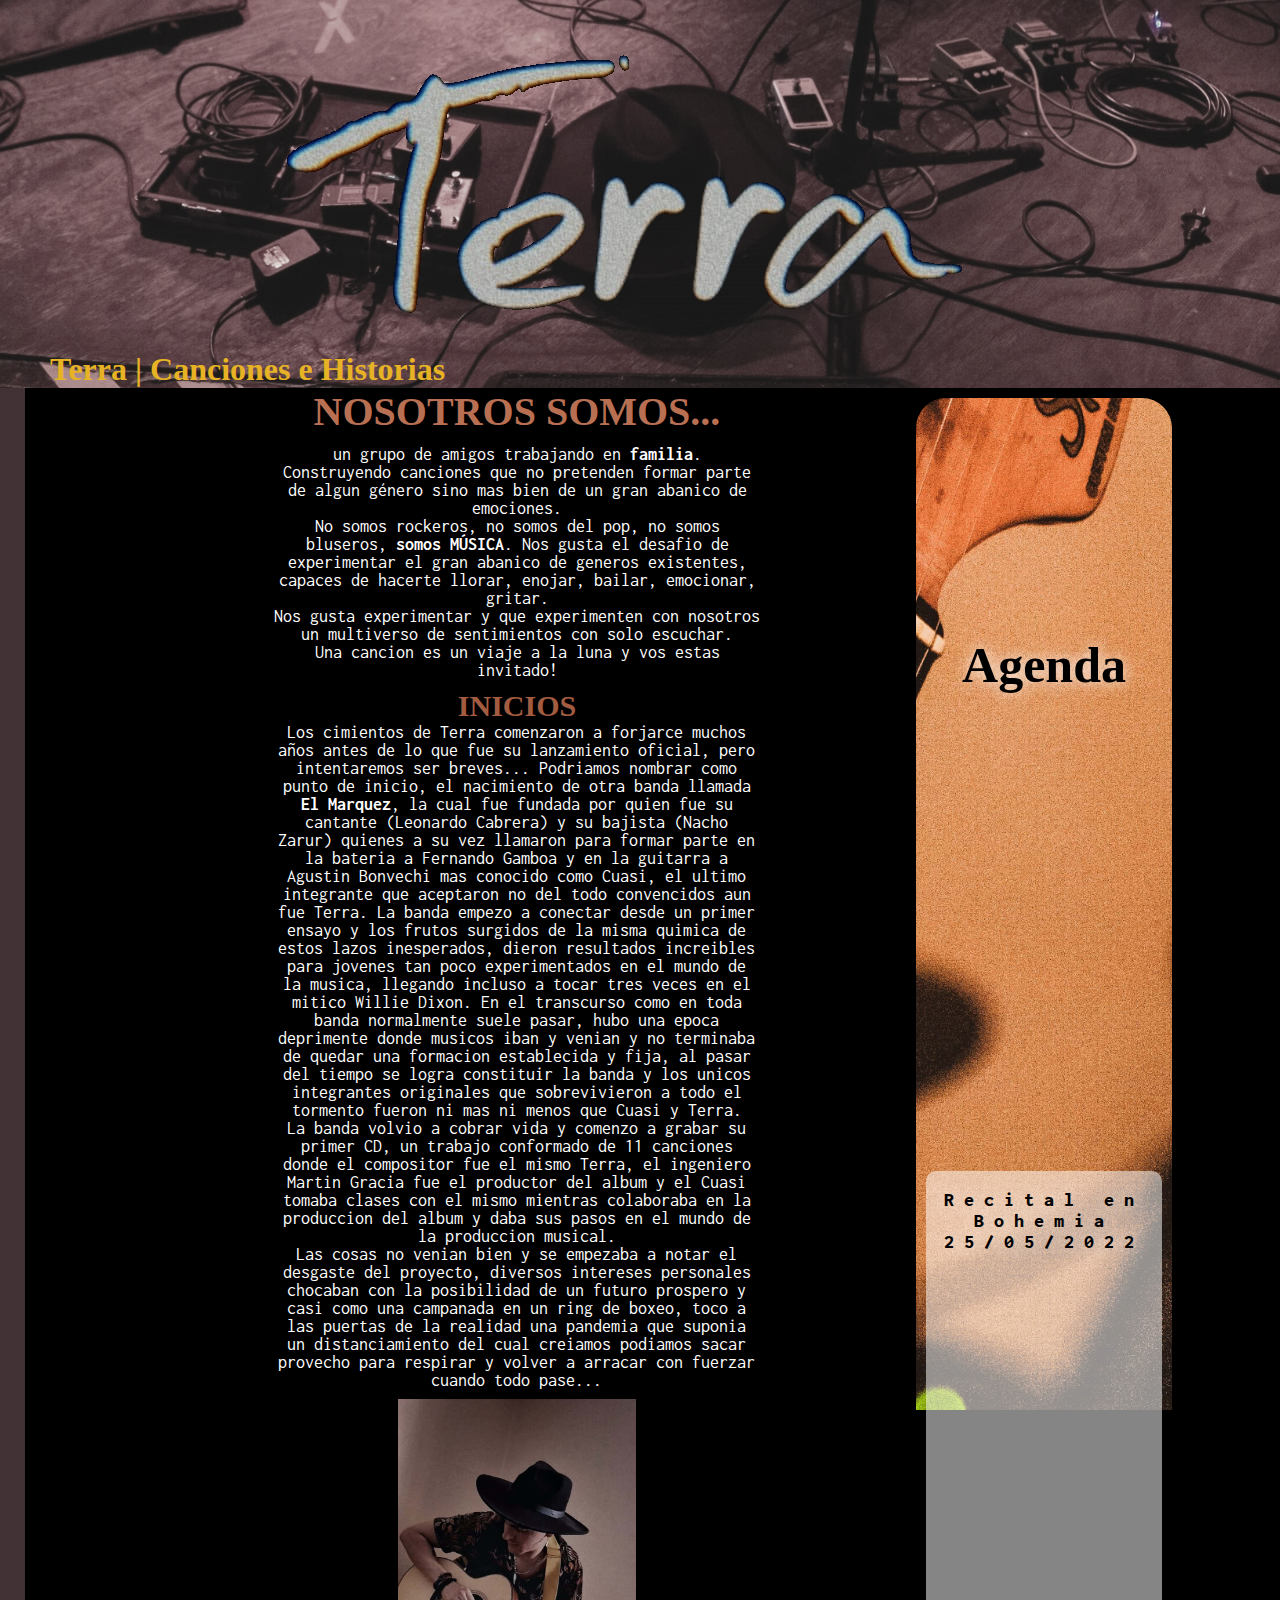
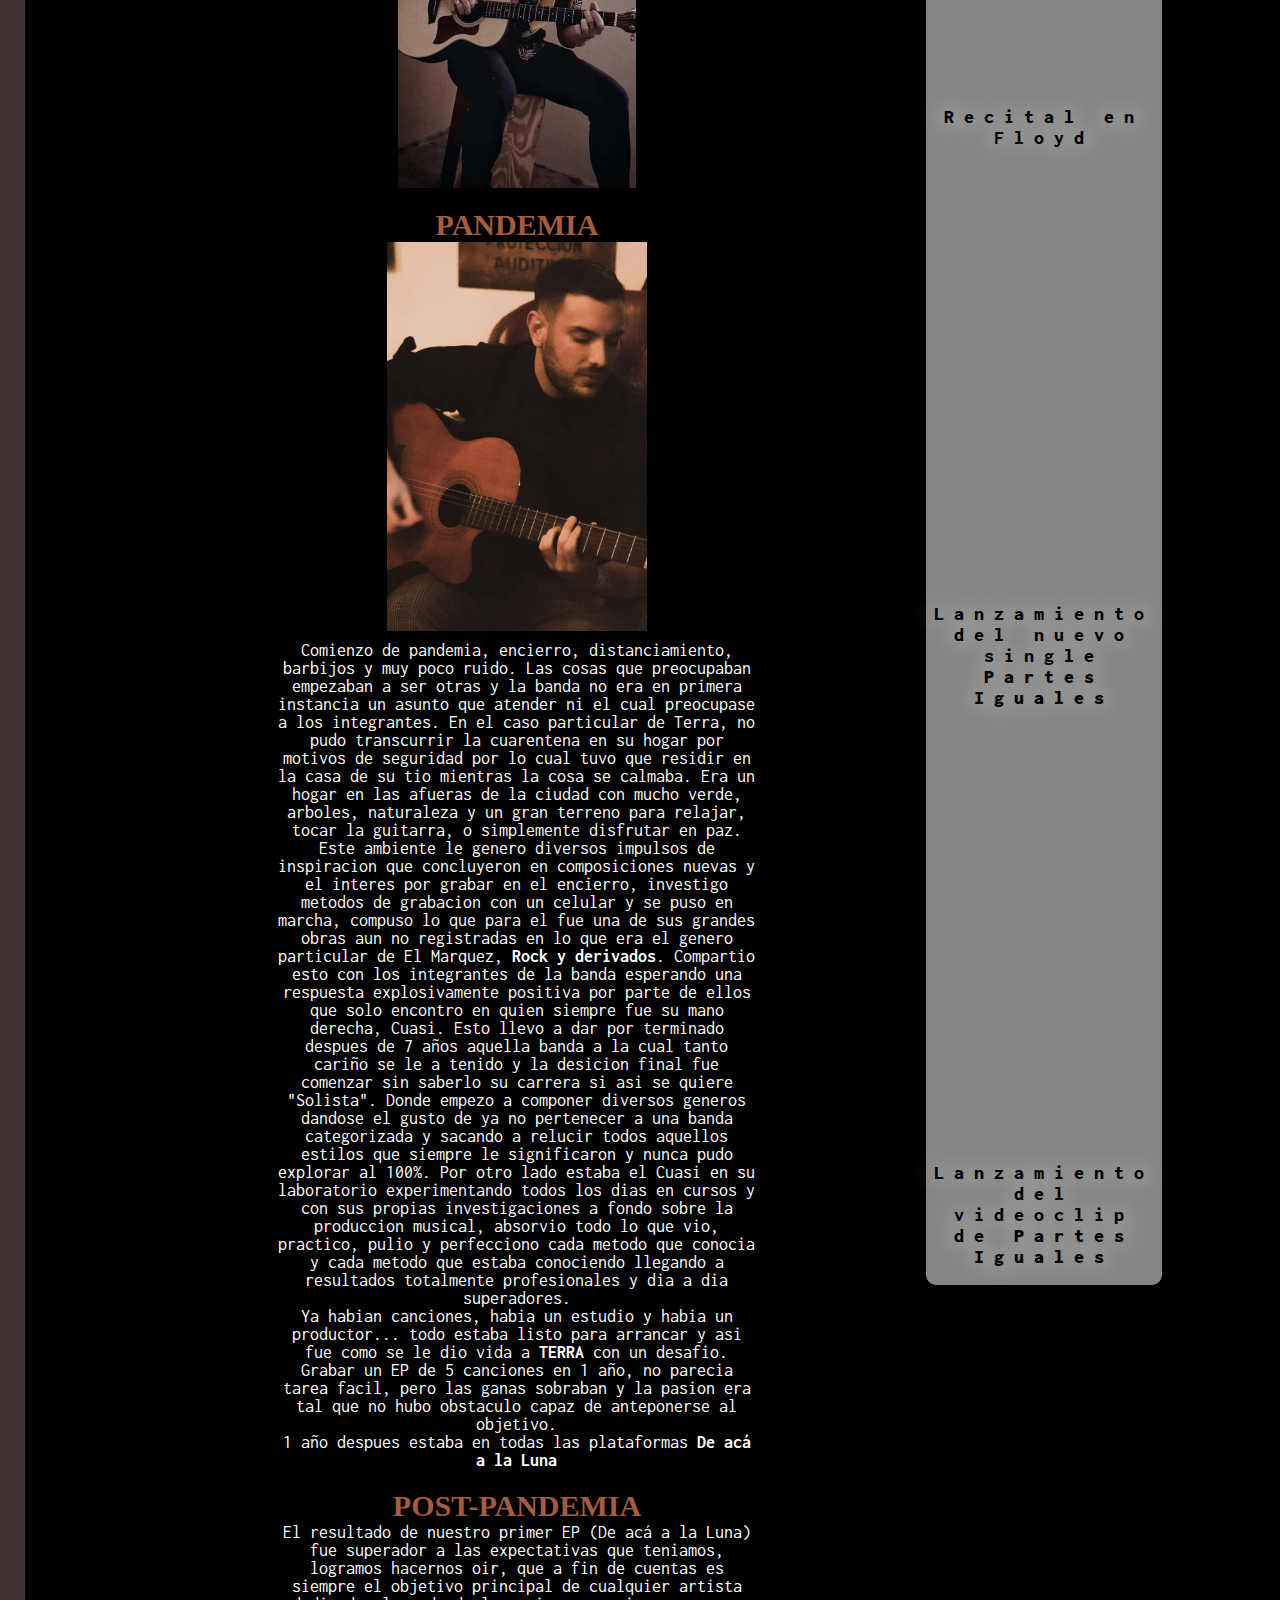
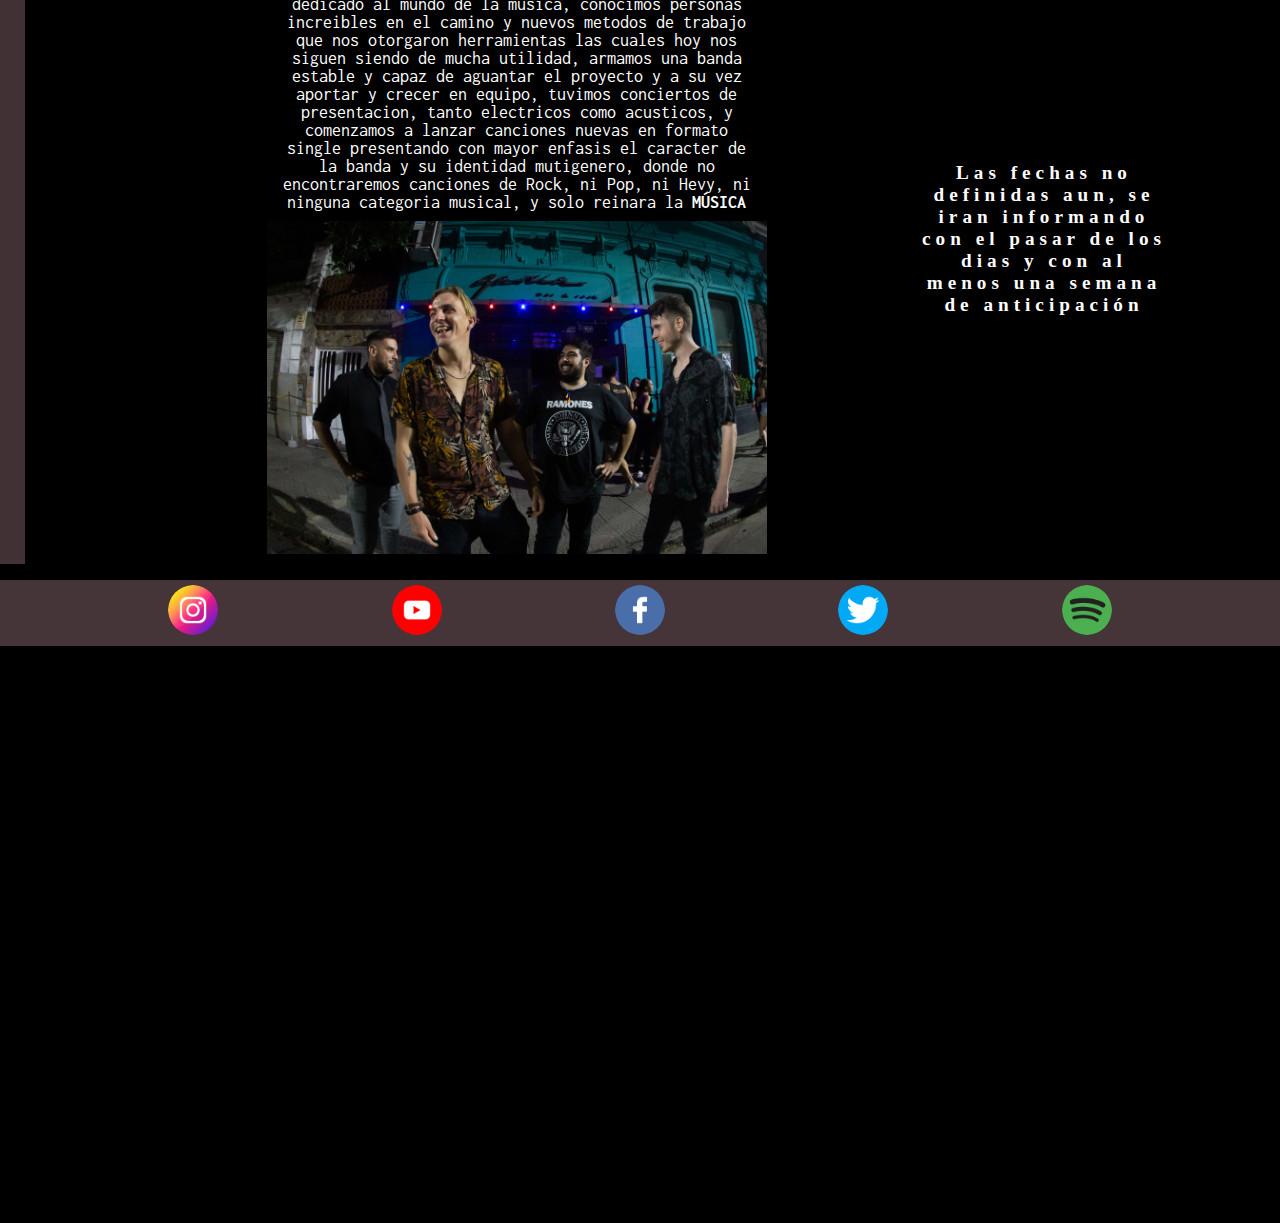
==== commit 195489d8: "Creacion de una animacion para introduccion al index con audio de intro" ====
--- a/index.html
+++ b/index.html
@@ -8,259 +8,265 @@
     <link rel="stylesheet" href="css/index.css">
     <link rel="shortcut icon" href="./imagenes/icono.png" type="image/x-icon">
 
-    <title>TERRA | Home</title>
+    <title>TERRA | HOME</title>
 </head>
 
 <!---->
 
-<body class="body-index">
-
-    <header>
-        <div class="logo">
-            <img class="logo-img" src="imagenes/logo.png" alt="LOGO TERRA">
-            <h1>Terra | Canciones e Historias</h1>
+<body>
+    <div class="presentacion-div">   
+        <div class="contenedor-bienvenida">
+            <h2 class="bienvenida-texto">Bienvenido seas a...</h2>
+            <h2 class="bienvenida-nombre">TERRA</h2>
+            <audio src="IntroWeb.mp3" autoplay></audio>
         </div>
-    </header>
-
-
-    <nav class="nav-desktop">
-        <ul>
-            <li><a class="nav-general" href="index.html">Home</a>
-                <ul>
-                    <li><a href="#inicios">Inicios</a></li>
-                    <li><a href="#pandemia">Pandemia</a></li>
-                    <li><a href="#postpandemia">Post-pandemia</a></li>
-                </ul>
-            </li>
-            <li><a class="nav-general" href="html/integrantes.html">Integrantes</a></li>
-            <li><a class="nav-general" href="html/albumes.html">Albumes</a>
-                <ul>
-                    <li><a href="./html/escolta.html">Escolta</a></li>
-                    <li><a href="./html/hacer-bien.html">Hacer Bien</a></li>
-                    <li><a href="./html/de-aca-a-la-luna.html">De acá a la Luna</a></li>
-                    <li><a href="./html/cabos-sueltos.html">Cabos Sueltos</a></li>
-                </ul>
-            </li>
-            <li><a class="nav-general" href="html/galeria.html">Galeria</a></li>
-            <li><a class="nav-general" href="html/contactos.html">Contactos</a></li>
-        </ul>
-    </nav>
-
-    <nav class="nav-mobile">
-        <img class="img-menu-mobile" src="./imagenes/iconos/menu.png" alt="">
-        <ul>
-            <li><a class="nav-general" href="index.html">Home</a></li>
-            <li><a class="nav-general" href="html/integrantes.html">Integrantes</a></li>
-            <li><a class="nav-general" href="html/albumes.html">Albumes</a></li>
-            <li><a class="nav-general" href="html/galeria.html">Galeria</a></li>
-            <li><a class="nav-general" href="html/contactos.html">Contactos</a></li>
-        </ul>
-    </nav>
-
-
-    <section class="section-index">
-        <article class="presentacion">
-            <h2 class="titulo-presentacion">NOSOTROS SOMOS...</h2>
-            <p class="texto-presentacion">un grupo de amigos trabajando en <b>familia</b>. <br> Construyendo
-                canciones que no pretenden formar parte de
-                algun género sino mas bien de un gran abanico de emociones.<br>
-                No somos rockeros, no somos del pop, no somos bluseros, <b>somos MÚSICA</b>. Nos gusta el
-                desafio de
-                experimentar el gran abanico de generos existentes, capaces
-                de hacerte llorar, enojar, bailar, emocionar, gritar. <br>Nos gusta experimentar y que
-                experimenten
-                con
-                nosotros un multiverso de sentimientos con solo escuchar.<br>
-                Una cancion es un viaje a la luna y vos estas invitado!
-            </p>
-        </article>
-
-        <article id="inicios" class="dimenciones-contenedor-historia">
-            <div class="contenedor-inicios">
-                <h3 class="titulos-historia inicios">INICIOS</h3>
-
-                <p>Los cimientos de Terra comenzaron a forjarce muchos años antes de
-                    lo
-                    que fue su lanzamiento oficial,
-                    pero intentaremos ser breves...
-                    Podriamos nombrar como punto de inicio, el nacimiento de otra banda llamada <b>El
-                        Marquez</b>, la
-                    cual fue fundada por quien fue
-                    su cantante (Leonardo Cabrera) y su bajista (Nacho Zarur) quienes a su vez llamaron para
-                    formar
-                    parte en la bateria a Fernando Gamboa
-                    y en la guitarra a Agustin Bonvechi mas conocido como Cuasi, el ultimo integrante que
-                    aceptaron no
-                    del todo convencidos aun fue Terra.
-                    La banda empezo a conectar desde un primer ensayo y los frutos surgidos de la misma
-                    quimica
-                    de estos
-                    lazos inesperados, dieron resultados
-                    increibles para jovenes tan poco experimentados en el mundo de la musica, llegando
-                    incluso a
-                    tocar
-                    tres veces en el mitico Willie Dixon.
-                    En el transcurso como en toda banda normalmente suele pasar, hubo una epoca deprimente
-                    donde
-                    musicos
-                    iban y venian y no terminaba de quedar
-                    una formacion establecida y fija, al pasar del tiempo se logra constituir la banda y los
-                    unicos
-                    integrantes originales que sobrevivieron a
-                    todo el tormento fueron ni mas ni menos que Cuasi y Terra. <br>
-                    La banda volvio a cobrar vida y comenzo a grabar su primer CD, un trabajo conformado de
-                    11
-                    canciones
-                    donde el compositor fue el mismo Terra,
-                    el ingeniero Martin Gracia fue el productor del album y el Cuasi tomaba clases con el
-                    mismo
-                    mientras
-                    colaboraba en la produccion del album y
-                    daba sus pasos en el mundo de la produccion musical. <br>
-                    Las cosas no venian bien y se empezaba a notar el desgaste del proyecto, diversos
-                    intereses
-                    personales chocaban con la posibilidad de un
-                    futuro prospero y casi como una campanada en un ring de boxeo, toco a las puertas de la
-                    realidad una
-                    pandemia que suponia un distanciamiento
-                    del cual creiamos podiamos sacar provecho para respirar y volver a arracar con fuerzar
-                    cuando todo
-                    pase...
+    </div>
+    <div class="body-index">
+        <header>
+            <div class="logo">
+                <img class="logo-img" src="imagenes/logo.png" alt="LOGO TERRA">
+                <h1>Terra | Canciones e Historias</h1>
+            </div>
+        </header>
+    
+    
+        <nav class="nav-desktop">
+            <ul>
+                <li><a class="nav-general" href="index.html">Home</a>
+                    <ul>
+                        <li><a href="#inicios">Inicios</a></li>
+                        <li><a href="#pandemia">Pandemia</a></li>
+                        <li><a href="#postpandemia">Post-pandemia</a></li>
+                    </ul>
+                </li>
+                <li><a class="nav-general" href="html/integrantes.html">Integrantes</a></li>
+                <li><a class="nav-general" href="html/albumes.html">Albumes</a>
+                    <ul>
+                        <li><a href="./html/escolta.html">Escolta</a></li>
+                        <li><a href="./html/hacer-bien.html">Hacer Bien</a></li>
+                        <li><a href="./html/de-aca-a-la-luna.html">De acá a la Luna</a></li>
+                        <li><a href="./html/cabos-sueltos.html">Cabos Sueltos</a></li>
+                    </ul>
+                </li>
+                <li><a class="nav-general" href="html/galeria.html">Galeria</a></li>
+                <li><a class="nav-general" href="html/contactos.html">Contactos</a></li>
+            </ul>
+        </nav>
+    
+        <nav class="nav-mobile">
+            <img class="img-menu-mobile" src="./imagenes/iconos/menu.png" alt="">
+            <ul>
+                <li><a class="nav-general" href="index.html">Home</a></li>
+                <li><a class="nav-general" href="html/integrantes.html">Integrantes</a></li>
+                <li><a class="nav-general" href="html/albumes.html">Albumes</a></li>
+                <li><a class="nav-general" href="html/galeria.html">Galeria</a></li>
+                <li><a class="nav-general" href="html/contactos.html">Contactos</a></li>
+            </ul>
+        </nav>
+    
+    
+        <section class="section-index">
+            <article class="presentacion">
+                <h2 class="titulo-presentacion">NOSOTROS SOMOS...</h2>
+                <p class="texto-presentacion">un grupo de amigos trabajando en <b>familia</b>. <br> Construyendo
+                    canciones que no pretenden formar parte de
+                    algun género sino mas bien de un gran abanico de emociones.<br>
+                    No somos rockeros, no somos del pop, no somos bluseros, <b>somos MÚSICA</b>. Nos gusta el
+                    desafio de
+                    experimentar el gran abanico de generos existentes, capaces
+                    de hacerte llorar, enojar, bailar, emocionar, gritar. <br>Nos gusta experimentar y que
+                    experimenten
+                    con
+                    nosotros un multiverso de sentimientos con solo escuchar.<br>
+                    Una cancion es un viaje a la luna y vos estas invitado!
                 </p>
-            </div>
-            <img class="index-img" src="./imagenes/index-img/Terra-acustica-sombrero-vintage.jpeg"
-                alt="Terra tocando acustica con sombrero">
-        </article>
-
-        <article id="pandemia" class="dimenciones-contenedor-historia">
-            <div class="contenedor-pandemia">
-                <h3 class="titulos-historia pandemia">PANDEMIA</h3>
-                <img class="index-img" src="./imagenes/index-img/Cuasi-acustico-lord-riders.jpeg"
-                    alt="Cuasi tocando acustica en primer recital">
-            </div>
-            <p>Comienzo de pandemia, encierro,
-                distanciamiento,
-                barbijos y muy poco ruido. Las cosas que preocupaban
-                empezaban a ser otras y la banda no era
-                en primera instancia un asunto que atender ni el cual preocupase a los integrantes. En
-                el
-                caso
-                particular de Terra, no pudo transcurrir la
-                cuarentena en su hogar por motivos de seguridad por lo cual tuvo que residir en la casa
-                de
-                su tio
-                mientras la cosa se calmaba.
-                Era un hogar en las afueras de la ciudad con mucho verde, arboles, naturaleza y un gran
-                terreno para
-                relajar, tocar la guitarra, o simplemente
-                disfrutar en paz. <br>
-                Este ambiente le genero diversos impulsos de inspiracion que concluyeron en
-                composiciones
-                nuevas y
-                el interes por grabar en el encierro,
-                investigo metodos de grabacion con un celular y se puso en marcha, compuso lo que para
-                el
-                fue una de
-                sus grandes obras aun no registradas
-                en lo que era el genero particular de El Marquez, <b>Rock y derivados</b>. Compartio
-                esto
-                con los
-                integrantes de la banda esperando una respuesta
-                explosivamente positiva por parte de ellos que solo encontro en quien siempre fue su
-                mano
-                derecha,
-                Cuasi.
-                Esto llevo a dar por terminado despues de 7 años aquella banda a la cual tanto cariño se
-                le
-                a tenido
-                y la desicion final fue comenzar sin saberlo
-                su carrera si asi se quiere "Solista". Donde empezo a componer diversos generos dandose
-                el
-                gusto de
-                ya no pertenecer a una banda categorizada
-                y sacando a relucir todos aquellos estilos que siempre le significaron y nunca pudo
-                explorar
-                al
-                100%.
-                Por otro lado estaba el Cuasi en su laboratorio experimentando todos los dias en cursos
-                y
-                con sus
-                propias investigaciones a fondo sobre la produccion
-                musical, absorvio todo lo que vio, practico, pulio y perfecciono cada metodo que conocia
-                y
-                cada
-                metodo que estaba conociendo llegando a resultados totalmente profesionales y dia a dia
-                superadores. <br>
-                Ya habian canciones, habia un estudio y habia un productor... todo estaba listo para
-                arrancar y asi
-                fue como se le dio vida a <b>TERRA</b> con un
-                desafio. Grabar un EP de 5 canciones en 1 año, no parecia tarea facil, pero las ganas
-                sobraban y la
-                pasion era tal que no hubo obstaculo capaz de anteponerse al objetivo. <br>
-                1 año despues estaba en todas las plataformas <b>De acá a la Luna</b>
-            </p>
-        </article>
-
-        <article id="postpandemia" class="dimenciones-contenedor-historia">
-            <div class="contenedor-post-pandemia">
-                <h3 class="titulos-historia post-pandemia">POST-PANDEMIA</h3>
-                <p>El resultado de nuestro primer EP (De acá a la Luna) fue superador
-                    a
-                    las expectativas que teniamos,
-                    logramos hacernos oir, que a fin de cuentas es siempre el objetivo principal de
-                    cualquier
-                    artista
-                    dedicado al mundo de la musica, conocimos personas increibles en el camino y nuevos
-                    metodos
+            </article>
+    
+            <article id="inicios" class="dimenciones-contenedor-historia">
+                <div class="contenedor-inicios">
+                    <h3 class="titulos-historia inicios">INICIOS</h3>
+    
+                    <p>Los cimientos de Terra comenzaron a forjarce muchos años antes de
+                        lo
+                        que fue su lanzamiento oficial,
+                        pero intentaremos ser breves...
+                        Podriamos nombrar como punto de inicio, el nacimiento de otra banda llamada <b>El
+                            Marquez</b>, la
+                        cual fue fundada por quien fue
+                        su cantante (Leonardo Cabrera) y su bajista (Nacho Zarur) quienes a su vez llamaron para
+                        formar
+                        parte en la bateria a Fernando Gamboa
+                        y en la guitarra a Agustin Bonvechi mas conocido como Cuasi, el ultimo integrante que
+                        aceptaron no
+                        del todo convencidos aun fue Terra.
+                        La banda empezo a conectar desde un primer ensayo y los frutos surgidos de la misma
+                        quimica
+                        de estos
+                        lazos inesperados, dieron resultados
+                        increibles para jovenes tan poco experimentados en el mundo de la musica, llegando
+                        incluso a
+                        tocar
+                        tres veces en el mitico Willie Dixon.
+                        En el transcurso como en toda banda normalmente suele pasar, hubo una epoca deprimente
+                        donde
+                        musicos
+                        iban y venian y no terminaba de quedar
+                        una formacion establecida y fija, al pasar del tiempo se logra constituir la banda y los
+                        unicos
+                        integrantes originales que sobrevivieron a
+                        todo el tormento fueron ni mas ni menos que Cuasi y Terra. <br>
+                        La banda volvio a cobrar vida y comenzo a grabar su primer CD, un trabajo conformado de
+                        11
+                        canciones
+                        donde el compositor fue el mismo Terra,
+                        el ingeniero Martin Gracia fue el productor del album y el Cuasi tomaba clases con el
+                        mismo
+                        mientras
+                        colaboraba en la produccion del album y
+                        daba sus pasos en el mundo de la produccion musical. <br>
+                        Las cosas no venian bien y se empezaba a notar el desgaste del proyecto, diversos
+                        intereses
+                        personales chocaban con la posibilidad de un
+                        futuro prospero y casi como una campanada en un ring de boxeo, toco a las puertas de la
+                        realidad una
+                        pandemia que suponia un distanciamiento
+                        del cual creiamos podiamos sacar provecho para respirar y volver a arracar con fuerzar
+                        cuando todo
+                        pase...
+                    </p>
+                </div>
+                <img class="index-img" src="./imagenes/index-img/Terra-acustica-sombrero-vintage.jpeg"
+                    alt="Terra tocando acustica con sombrero">
+            </article>
+    
+            <article id="pandemia" class="dimenciones-contenedor-historia">
+                <div class="contenedor-pandemia">
+                    <h3 class="titulos-historia pandemia">PANDEMIA</h3>
+                    <img class="index-img" src="./imagenes/index-img/Cuasi-acustico-lord-riders.jpeg"
+                        alt="Cuasi tocando acustica en primer recital">
+                </div>
+                <p>Comienzo de pandemia, encierro,
+                    distanciamiento,
+                    barbijos y muy poco ruido. Las cosas que preocupaban
+                    empezaban a ser otras y la banda no era
+                    en primera instancia un asunto que atender ni el cual preocupase a los integrantes. En
+                    el
+                    caso
+                    particular de Terra, no pudo transcurrir la
+                    cuarentena en su hogar por motivos de seguridad por lo cual tuvo que residir en la casa
                     de
-                    trabajo que nos otorgaron herramientas las cuales hoy nos siguen siendo de mucha
-                    utilidad,
-                    armamos una banda estable y capaz de aguantar el proyecto y a su vez aportar y crecer en
-                    equipo, tuvimos
-                    conciertos de presentacion, tanto electricos como acusticos, y comenzamos a lanzar
-                    canciones
-                    nuevas en
-                    formato single presentando con mayor enfasis el caracter de la banda y su identidad
-                    mutigenero,
-                    donde no encontraremos canciones de Rock, ni Pop, ni Hevy, ni ninguna categoria musical,
+                    su tio
+                    mientras la cosa se calmaba.
+                    Era un hogar en las afueras de la ciudad con mucho verde, arboles, naturaleza y un gran
+                    terreno para
+                    relajar, tocar la guitarra, o simplemente
+                    disfrutar en paz. <br>
+                    Este ambiente le genero diversos impulsos de inspiracion que concluyeron en
+                    composiciones
+                    nuevas y
+                    el interes por grabar en el encierro,
+                    investigo metodos de grabacion con un celular y se puso en marcha, compuso lo que para
+                    el
+                    fue una de
+                    sus grandes obras aun no registradas
+                    en lo que era el genero particular de El Marquez, <b>Rock y derivados</b>. Compartio
+                    esto
+                    con los
+                    integrantes de la banda esperando una respuesta
+                    explosivamente positiva por parte de ellos que solo encontro en quien siempre fue su
+                    mano
+                    derecha,
+                    Cuasi.
+                    Esto llevo a dar por terminado despues de 7 años aquella banda a la cual tanto cariño se
+                    le
+                    a tenido
+                    y la desicion final fue comenzar sin saberlo
+                    su carrera si asi se quiere "Solista". Donde empezo a componer diversos generos dandose
+                    el
+                    gusto de
+                    ya no pertenecer a una banda categorizada
+                    y sacando a relucir todos aquellos estilos que siempre le significaron y nunca pudo
+                    explorar
+                    al
+                    100%.
+                    Por otro lado estaba el Cuasi en su laboratorio experimentando todos los dias en cursos
                     y
-                    solo reinara
-                    la <b>MÚSICA</b>
+                    con sus
+                    propias investigaciones a fondo sobre la produccion
+                    musical, absorvio todo lo que vio, practico, pulio y perfecciono cada metodo que conocia
+                    y
+                    cada
+                    metodo que estaba conociendo llegando a resultados totalmente profesionales y dia a dia
+                    superadores. <br>
+                    Ya habian canciones, habia un estudio y habia un productor... todo estaba listo para
+                    arrancar y asi
+                    fue como se le dio vida a <b>TERRA</b> con un
+                    desafio. Grabar un EP de 5 canciones en 1 año, no parecia tarea facil, pero las ganas
+                    sobraban y la
+                    pasion era tal que no hubo obstaculo capaz de anteponerse al objetivo. <br>
+                    1 año despues estaba en todas las plataformas <b>De acá a la Luna</b>
                 </p>
-            </div>
-            <img class="index-img img-banda" src="./imagenes/index-img/banda-entrada-garcia-bar.jpg"
-                alt="La banda en las puertas de Garcia Bar">
-        </article>
-    </section>
-
-
-    <aside>
-        <h4 class="color-titulo-aside">Agenda</h4>
-        <ol type="I">
-            <li>Recital en Bohemia 25/05/2022</li>
-            <li>Recital en Floyd</li>
-            <li>Lanzamiento del nuevo single <b>Partes Iguales</b></li>
-            <li>Lanzamiento del videoclip de <b>Partes Iguales</b></li>
-        </ol>
-        <h5>Las fechas no definidas aun, se iran informando con el pasar de los dias y con al menos una semana de
-            anticipación</h5>
-    </aside>
-
-    <footer>
-        <a href="https://instagram.com/terra_okey?igshid=YmMyMTA2M2Y=" target="_blank"><img class="icono-footer"
-                src="./imagenes/redes-sociales/instagram.png" alt="Logo-Instagram"></a>
-        <a href="https://youtube.com/channel/UCey1I61-GxpqRMv0IDoONSA" target="_blank"><img class="icono-footer"
-                src="./imagenes/redes-sociales/youtube.png" alt="Logo-Youtube"></a>
-        <a href="https://www.facebook.com/terra.terra.58367116" target="_blank"><img class="icono-footer"
-                src="./imagenes/redes-sociales/facebook.png" alt="Logo-Facebook"></a>
-        <a href="https://twitter.com/terra_okey?t=gFjksQdXKU5fhoqshgw6AA&s=09" target="_blank"><img class="icono-footer"
-                src="./imagenes/redes-sociales/gorjeo.png" alt="Logo-Twitter"></a>
-        <a href="https://open.spotify.com/artist/30AlFx9r0tWbL9V6c38lva?si=PJn6ZmyxSOWzrfVdVuhGYw&utm_source=copy-link"
-            target="_blank"><img class="icono-footer" src="./imagenes/redes-sociales/spotify.png"
-                alt="Logo-Spotify"></a>
-    </footer>
-
-
+            </article>
+    
+            <article id="postpandemia" class="dimenciones-contenedor-historia">
+                <div class="contenedor-post-pandemia">
+                    <h3 class="titulos-historia post-pandemia">POST-PANDEMIA</h3>
+                    <p>El resultado de nuestro primer EP (De acá a la Luna) fue superador
+                        a
+                        las expectativas que teniamos,
+                        logramos hacernos oir, que a fin de cuentas es siempre el objetivo principal de
+                        cualquier
+                        artista
+                        dedicado al mundo de la musica, conocimos personas increibles en el camino y nuevos
+                        metodos
+                        de
+                        trabajo que nos otorgaron herramientas las cuales hoy nos siguen siendo de mucha
+                        utilidad,
+                        armamos una banda estable y capaz de aguantar el proyecto y a su vez aportar y crecer en
+                        equipo, tuvimos
+                        conciertos de presentacion, tanto electricos como acusticos, y comenzamos a lanzar
+                        canciones
+                        nuevas en
+                        formato single presentando con mayor enfasis el caracter de la banda y su identidad
+                        mutigenero,
+                        donde no encontraremos canciones de Rock, ni Pop, ni Hevy, ni ninguna categoria musical,
+                        y
+                        solo reinara
+                        la <b>MÚSICA</b>
+                    </p>
+                </div>
+                <img class="index-img img-banda" src="./imagenes/index-img/banda-entrada-garcia-bar.jpg"
+                    alt="La banda en las puertas de Garcia Bar">
+            </article>
+        </section>
+    
+    
+        <aside>
+            <h4 class="color-titulo-aside">Agenda</h4>
+            <ol type="I">
+                <li>Recital en Bohemia 25/05/2022</li>
+                <li>Recital en Floyd</li>
+                <li>Lanzamiento del nuevo single <b>Partes Iguales</b></li>
+                <li>Lanzamiento del videoclip de <b>Partes Iguales</b></li>
+            </ol>
+            <h5>Las fechas no definidas aun, se iran informando con el pasar de los dias y con al menos una semana de
+                anticipación</h5>
+        </aside>
+    
+        <footer>
+            <a href="https://instagram.com/terra_okey?igshid=YmMyMTA2M2Y=" target="_blank"><img class="icono-footer"
+                    src="./imagenes/redes-sociales/instagram.png" alt="Logo-Instagram"></a>
+            <a href="https://youtube.com/channel/UCey1I61-GxpqRMv0IDoONSA" target="_blank"><img class="icono-footer"
+                    src="./imagenes/redes-sociales/youtube.png" alt="Logo-Youtube"></a>
+            <a href="https://www.facebook.com/terra.terra.58367116" target="_blank"><img class="icono-footer"
+                    src="./imagenes/redes-sociales/facebook.png" alt="Logo-Facebook"></a>
+            <a href="https://twitter.com/terra_okey?t=gFjksQdXKU5fhoqshgw6AA&s=09" target="_blank"><img class="icono-footer"
+                    src="./imagenes/redes-sociales/gorjeo.png" alt="Logo-Twitter"></a>
+            <a href="https://open.spotify.com/artist/30AlFx9r0tWbL9V6c38lva?si=PJn6ZmyxSOWzrfVdVuhGYw&utm_source=copy-link"
+                target="_blank"><img class="icono-footer" src="./imagenes/redes-sociales/spotify.png"
+                    alt="Logo-Spotify"></a>
+        </footer>
+    </div>
 </body>
 
 </html>--- a/css/index.css
+++ b/css/index.css
@@ -49,6 +49,7 @@
 
 body {
     background-color: #000000;
+    position: relative;
 }
 
 /*H1 y sus caracteristicas*/
@@ -275,6 +276,79 @@
 
 /* ########### INDEX ########## */
 /*Definimos la estructura de la pagina index con GRID */
+.presentacion-div{
+    display: flex;
+    justify-content:center;
+    position: absolute;
+    top: 0;
+    left: 0;
+    height: 100%;
+    width: 100vw;
+    z-index: 20000;
+    animation-name: bienvenido;
+    animation-duration:4s;
+    animation-fill-mode: forwards;
+}
+@keyframes bienvenido {
+    0%{
+        display: unset;
+        background-color: #fff;
+    }
+    60%{
+        background-color: #fff;
+    }
+    99%{
+        background-color: #ffffff00;
+    }
+    100%{
+        z-index: 0;
+    }
+}
+
+.contenedor-bienvenida{
+    text-align: center;
+    position: relative;
+    top: 15%;
+}
+
+.bienvenida-texto{
+    font-size:5em; 
+    color: #ffffff00;
+    animation: aparece-bienvenida;
+    animation-duration: 3s;
+}
+.bienvenida-nombre{
+    font-size:10em;
+    color: #ffffff00;
+    animation: aparece-nombre;
+    animation-duration: 3s;
+}
+@keyframes aparece-bienvenida {
+    0%{
+        color: #ffffff00;
+    }
+    80%{
+        color: #818181;
+    }
+    100%{
+        color: #ffffff00;
+    }
+}
+@keyframes aparece-nombre {
+    0%{
+        color: #ffffff00;
+    }
+    50%{
+        color: #ffffff00;
+    }
+    80%{
+        color: #000000;
+    }
+    100%{
+        color: #ffffff00;
+    }
+}
+
 .body-index {
     display: grid;
     grid-template-areas:
